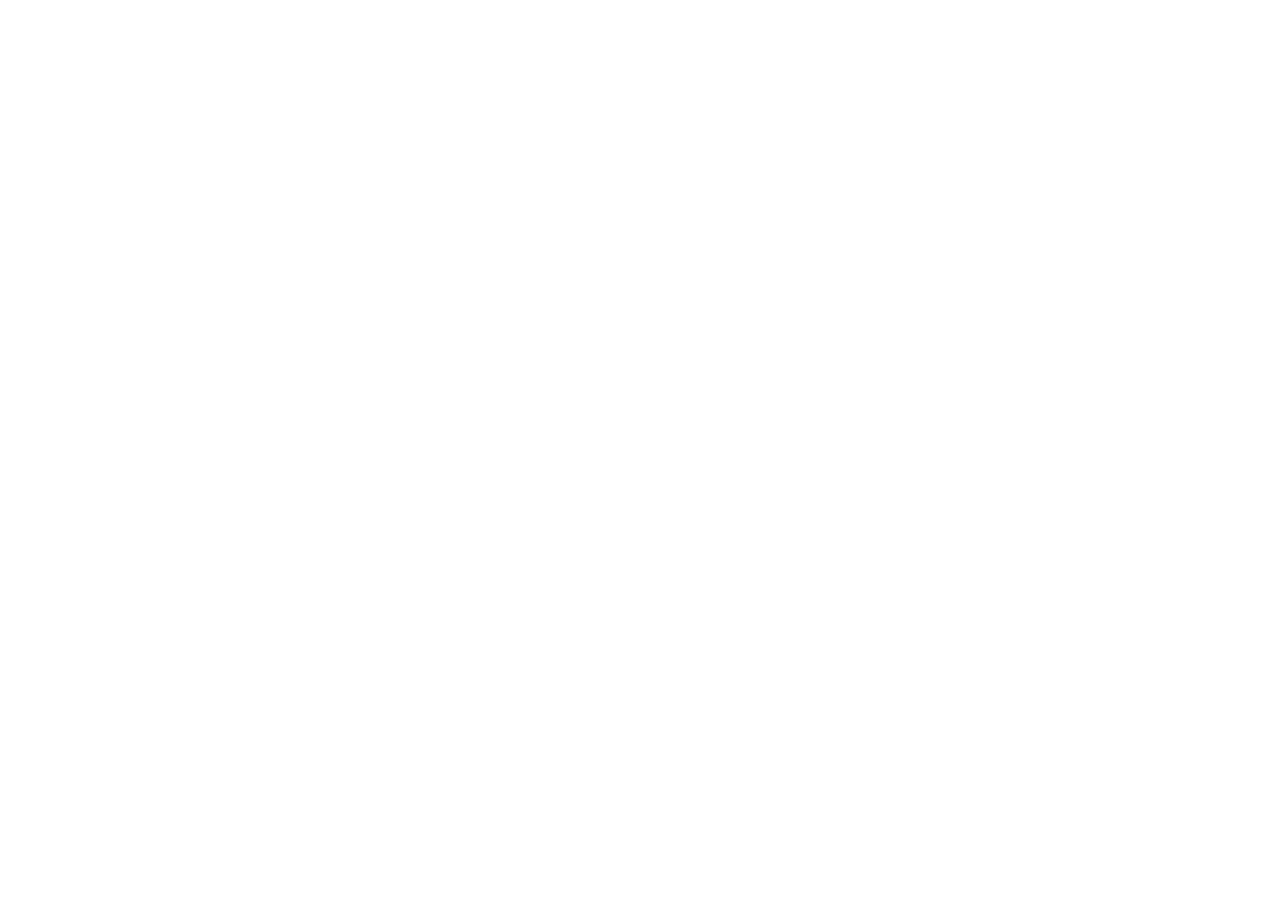
==== template.html @ 74b1013d "【使用A-frame显示全景视频】 index.css 改动内容 添加 .video-vr 用来设置全景视频的显示比例，目前设置的比例是4：3，可自行调整" ====
<!DOCTYPE html>
<html lang="en">
<head>
    <title>template</title>
    <meta charset="utf-8">
    <script src="https://aframe.io/releases/1.2.0/aframe.min.js"></script>
</head>
<body>
<a-scene vr-mode-ui="enabled: false">
    <a-assets>
        <video id="my-video" loop muted src=""></video>
    </a-assets>
    <a-videosphere src="#my-video"></a-videosphere>
</a-scene>

<script>
    function getQueryParam(param) {
        const queryString = window.location.search;
        const urlParams = new URLSearchParams(queryString);
        return urlParams.get(param);
    }

    document.addEventListener('DOMContentLoaded', function () {
        const video = document.querySelector('#my-video')
        video.setAttribute('src', getQueryParam("videoSrc"));
        video.play();
    });
</script>
</body>
</html>
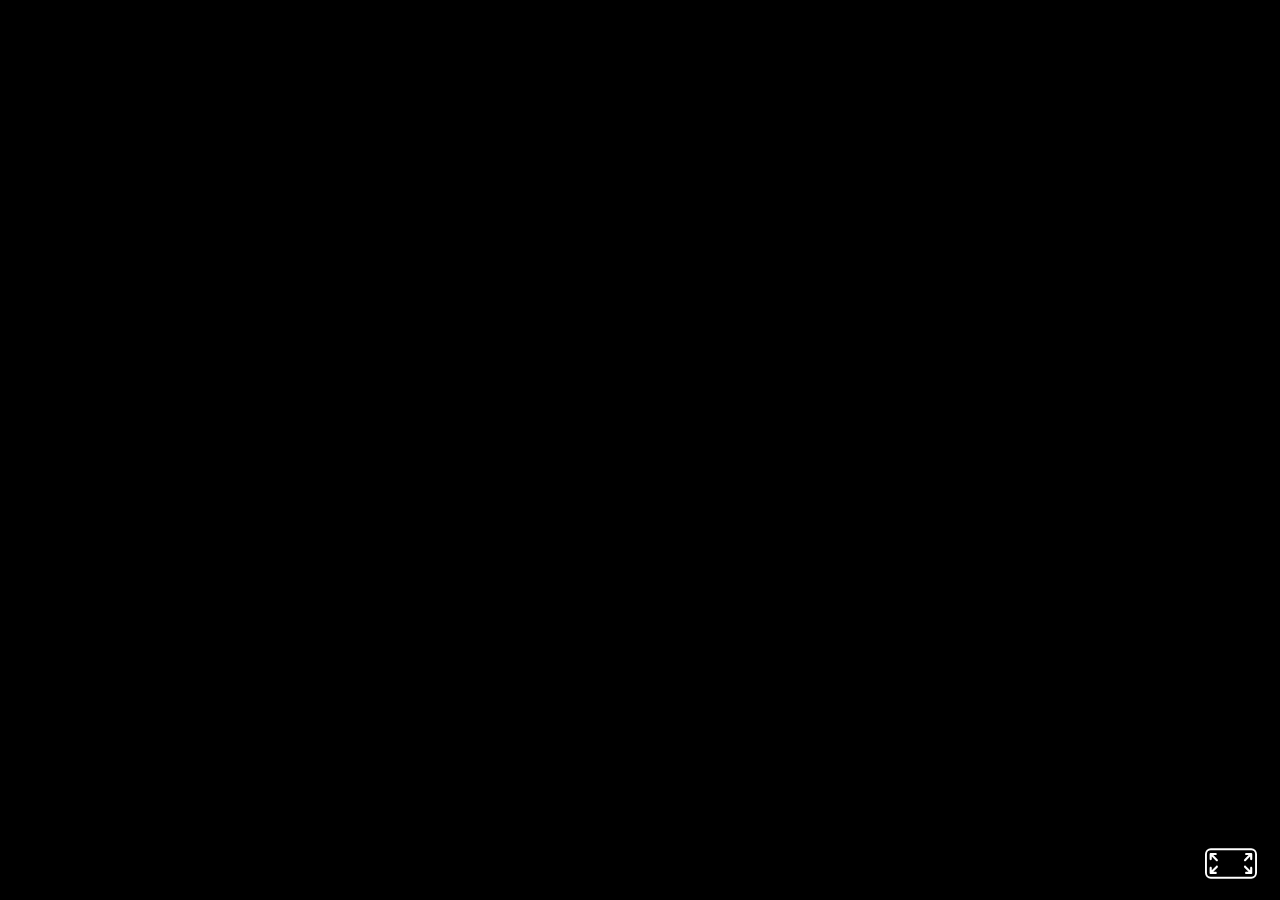
==== commit 259a505a: "【处理全景视频加载时出现黑屏的问题】" ====
--- a/template.html
+++ b/template.html
@@ -3,12 +3,12 @@
 <head>
     <title>template</title>
     <meta charset="utf-8">
-    <script src="https://aframe.io/releases/1.2.0/aframe.min.js"></script>
+    <script src="static/js/aframe.min.js"></script>
 </head>
 <body>
 <a-scene vr-mode-ui="enabled: false">
     <a-assets>
-        <video id="my-video" loop muted src=""></video>
+        <video id="my-video" playsinline loop muted src=""></video>
     </a-assets>
     <a-videosphere src="#my-video"></a-videosphere>
 </a-scene>
